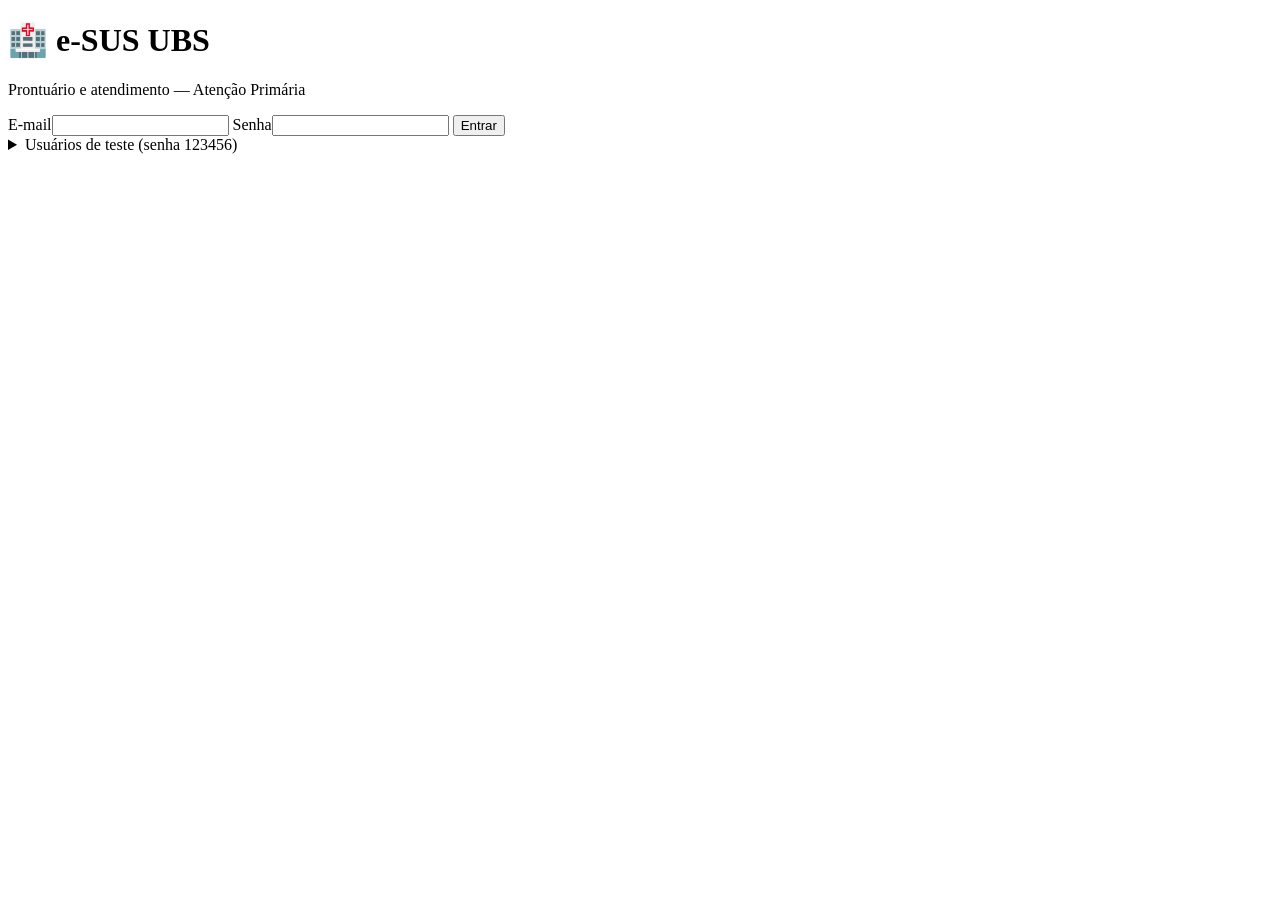
==== frontend/index.html @ e769032e "e-SUS UBS: fluxo de atendimento da APS (Passos 1 a 5) - Fila de atendimento com classificacao de ris" ====
<!DOCTYPE html>
<html lang="pt-BR">
<head>
  <meta charset="UTF-8" />
  <meta name="viewport" content="width=device-width, initial-scale=1.0" />
  <title>e-SUS UBS — Atendimento</title>
  <link rel="stylesheet" href="/assets/styles.css" />
</head>
<body>
  <div id="login" class="login-wrap">
    <form id="login-form" class="login-card">
      <h1>🏥 e-SUS UBS</h1>
      <p class="muted">Prontuário e atendimento — Atenção Primária</p>
      <label>E-mail<input name="email" type="email" required autocomplete="username" /></label>
      <label>Senha<input name="senha" type="password" required autocomplete="current-password" /></label>
      <button class="btn" type="submit">Entrar</button>
      <p id="login-erro" class="erro" hidden></p>
      <details class="muted"><summary>Usuários de teste (senha 123456)</summary>
        <small>medico@ubs.local · recepcao@ubs.local · enfermagem@ubs.local · admin@ubs.local</small>
      </details>
    </form>
  </div>

  <div id="app" hidden>
    <header class="topbar">
      <div class="brand">🏥 e-SUS UBS</div>
      <nav id="nav"></nav>
      <div class="user"><span id="user-info"></span><button id="sair" class="btn ghost small">Sair</button></div>
    </header>
    <main id="view"></main>
  </div>

  <div id="modal-backdrop" class="modal-backdrop" hidden>
    <div class="modal">
      <div class="modal-head"><h2 id="modal-title"></h2><button id="modal-close" class="icon-btn">&times;</button></div>
      <div id="modal-body"></div>
    </div>
  </div>
  <div id="toast" class="toast" hidden></div>

  <script src="/assets/app.js"></script>
</body>
</html>
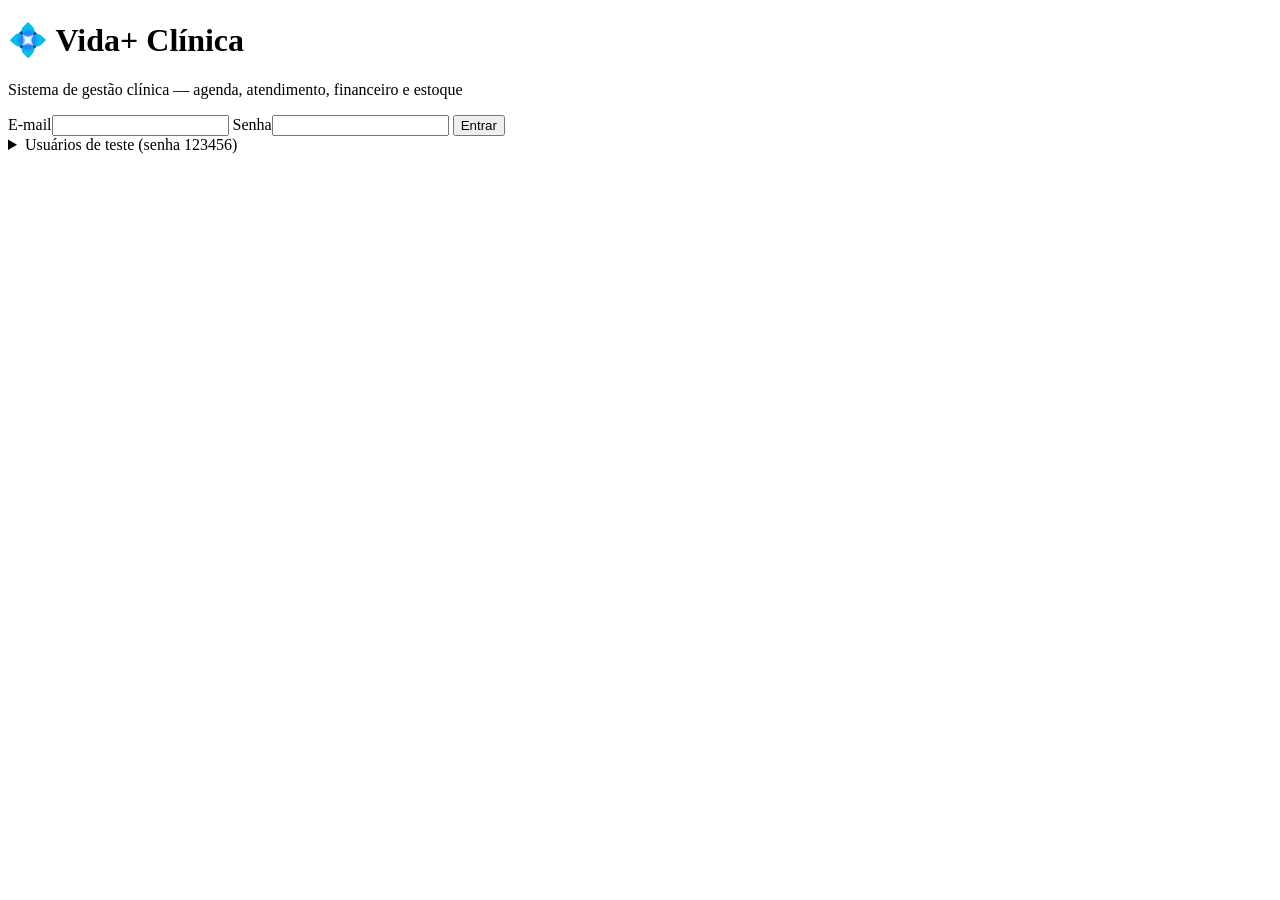
==== commit 53d8bb2b: "Adiciona Agenda, Convênios, Financeiro e Estoque; rebrand para Vida+ Clínica Novos módulos completos" ====
--- a/frontend/index.html
+++ b/frontend/index.html
@@ -3,14 +3,14 @@
 <head>
   <meta charset="UTF-8" />
   <meta name="viewport" content="width=device-width, initial-scale=1.0" />
-  <title>e-SUS UBS — Atendimento</title>
+  <title>Vida+ Clínica — Sistema de Gestão</title>
   <link rel="stylesheet" href="/assets/styles.css" />
 </head>
 <body>
   <div id="login" class="login-wrap">
     <form id="login-form" class="login-card">
-      <h1>🏥 e-SUS UBS</h1>
-      <p class="muted">Prontuário e atendimento — Atenção Primária</p>
+      <h1>💠 Vida+ Clínica</h1>
+      <p class="muted">Sistema de gestão clínica — agenda, atendimento, financeiro e estoque</p>
       <label>E-mail<input name="email" type="email" required autocomplete="username" /></label>
       <label>Senha<input name="senha" type="password" required autocomplete="current-password" /></label>
       <button class="btn" type="submit">Entrar</button>
@@ -23,7 +23,7 @@
 
   <div id="app" hidden>
     <header class="topbar">
-      <div class="brand">🏥 e-SUS UBS</div>
+      <div class="brand">💠 Vida+ Clínica</div>
       <nav id="nav"></nav>
       <div class="user"><span id="user-info"></span><button id="sair" class="btn ghost small">Sair</button></div>
     </header>
